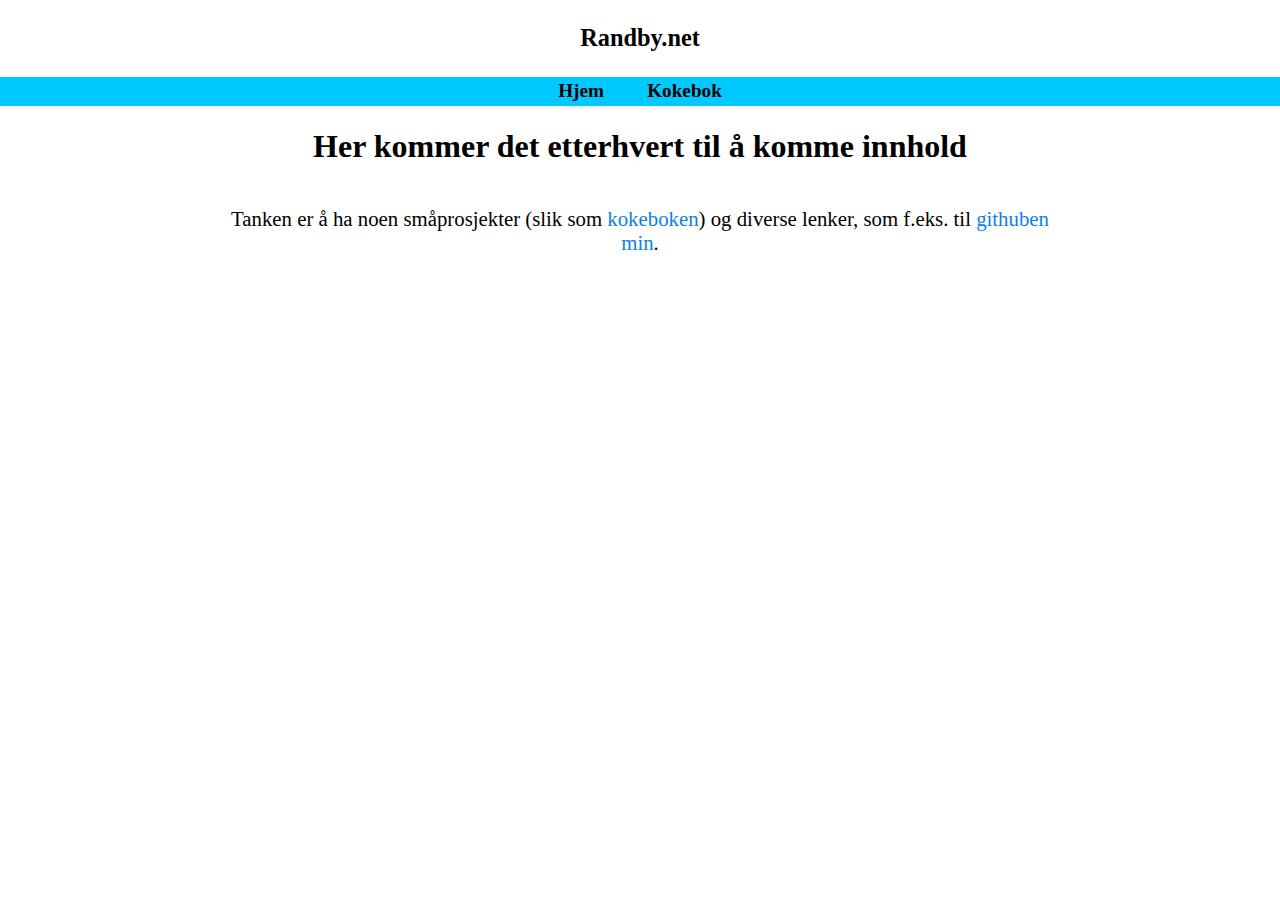
==== www/index.html @ c808249e "Initial commit" ====
<!doctype html>
<html>
<head>
	<link rel="stylesheet" type="text/css" href="./styles/site-wide.css" />
	<link rel="stylesheet" type="text/css" href="./styles/header.css" />
	<link rel="stylesheet" type="text/css" href="./styles/navbar.css" />
	<meta charset="UTF-8" />
	<title>Randby.net</title>
</head>
<body>
	<header>
		<a href="http://randby.net"><h3>Randby.net</h3></a>
	</header>
	<nav>
		<ul>
			<li><a href="./index.html">Hjem</a></li>
			<li><a href="./kokebok/index.html">Kokebok</a></li>
		</ul>
	</nav>
	<h1>
		Her kommer det etterhvert til å komme innhold
	</h1>
	<p>Tanken er å ha noen småprosjekter (slik som <a href="./kokebok/index.html">kokeboken</a>) og diverse lenker, som f.eks. til <a href="https://github.com/simonra">githuben min</a>.</p>
</body>
</html>
---- www/styles/site-wide.css ----
/*Color scheme:
https://kuler.adobe.com/create/color-wheel/?base=2&rule=Analogous&selected=0&name=My%20Kuler%20Theme&mode=rgb&rgbvalues=0.050000000000000044,0.30017131870999947,1,0.04550000000000004,0.5006559000257375,0.91,0,0.7896540196945807,1,0.04550000000000004,0.91,0.8608983716702665,0.050000000000000044,1,0.6771742421425528&swatchOrder=0,1,2,3,4
#0D4DFF
#0C80E8
#00C9FF
#0CE8DC
#0DFFAD
*/
* {
	font-family: Georgia, serif;
}
body{
	/*background-color: #0ce8dc;*/
	background-color: white;
	text-align: center;
	margin: 0;
	padding: 0;
}
a{
	text-decoration: none;
}
/*Unvisited style:*/
a:link{
	color: #0c80e8;
}
/*Visited Style*/
a:visited{
	color: #0c80e8;
}
a:active{
}
a:hover{
	color: #0d4dff;
}

body p{
	display: inline-block;
	font-size: 1.3em;
	max-width:40em;
}
---- www/styles/header.css ----
header{
	color: black;
	font-family: Georgia, serif;
	font-size: 1.3em;
	/*margin-top: 0.2em;*/
	text-align: center;
	/*background-color: #0ce8dc;*/
	/*padding: 0;*/
}
/*Unvisited style:*/
header a:link{
	color: black;
	margin-top: 0.2em;
}
/*Visited style*/
header a:visited{
	color: black;
}
header a:active{
}
header a:hover{
	color: #0c80e8;
}
---- www/styles/navbar.css ----
nav{
	background-color: #00c9ff;
	display: inline-block;
	float: center;
	font-size: 1.2em;
	font-weight: bold;
	width: 100%;
}
nav ul{
	list-style: none;
	margin: 0;
	padding-left: 0.6em;
	padding-right: 0.6em;
}
nav li{
	/*background-color: #0dffad;*/
	display: inline-block;
	list-style-type: none;
	/*Shorthand margin takes input in the order:
	top, right, bottom, left*/
	margin: 0.2em 1em 0.2em 1em;
}

/*nav ul a{
	display: block;
}*/
nav ul a:link{
	color: black;
}
nav ul a:visited{
	color: black;
}
nav ul a:hover{
	color: #0c80e8;
}
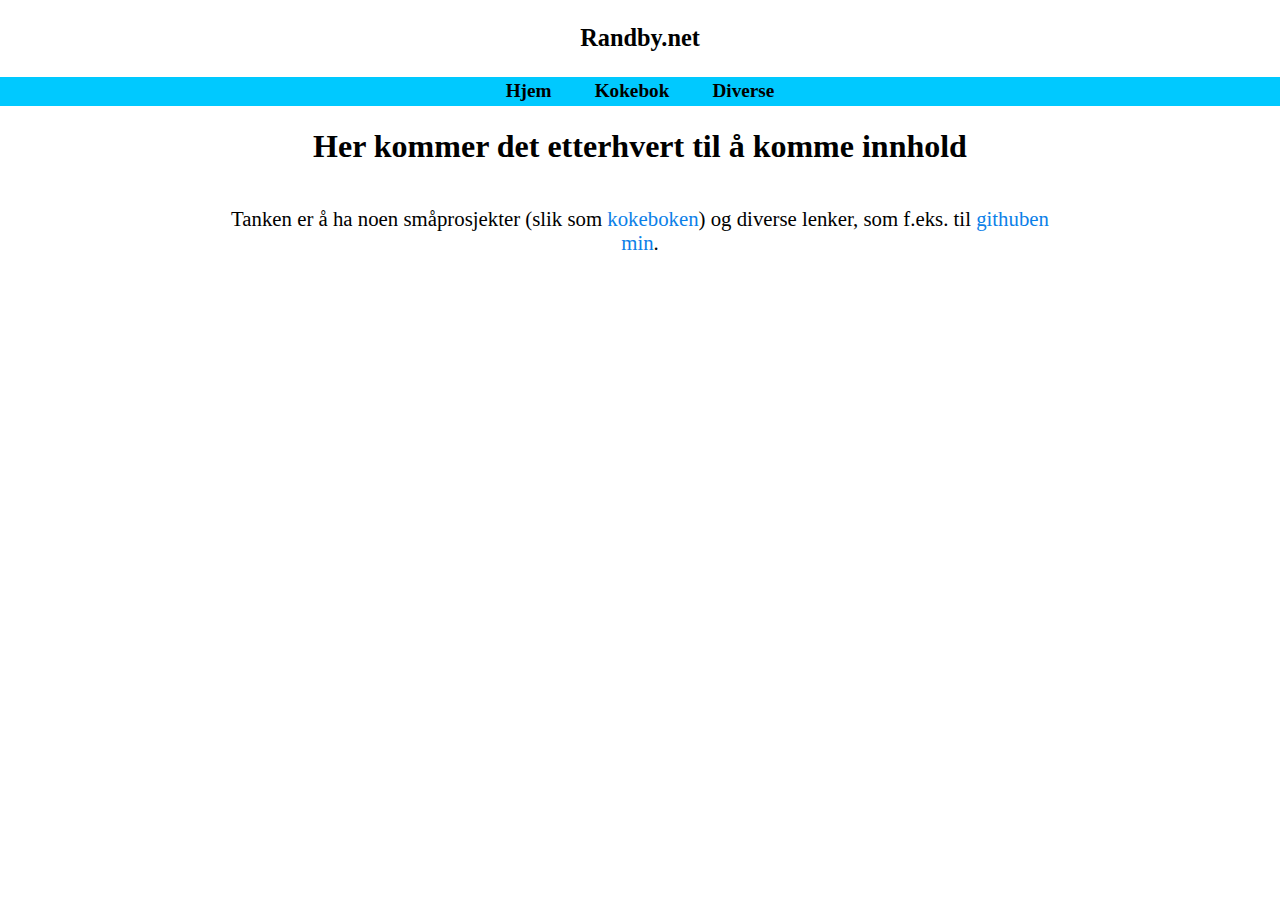
==== commit 44a1ce99: "Added Misc items to nav-bar" ====
--- a/www/index.html
+++ b/www/index.html
@@ -15,6 +15,10 @@
 		<ul>
 			<li><a href="./index.html">Hjem</a></li>
 			<li><a href="./kokebok/index.html">Kokebok</a></li>
+			<li>Diverse<ul>
+				<li><a href="./spiral/index.html">Spiral</a></li>
+				<li><a href="./SSL-sertifikater/index.html">SSL-sertifikater</a></li>
+			</ul></li>
 		</ul>
 	</nav>
 	<h1>
--- a/www/styles/navbar.css
+++ b/www/styles/navbar.css
@@ -33,3 +33,44 @@
 nav ul a:hover{
 	color: #0c80e8;
 }
+
+/*Dropdown with sub-menues:*/
+nav ul li:hover > ul {
+	opacity: 1;
+	visibility: visible;
+}
+nav ul ul, nav ul ul li ul {
+	background: #00c9ff;
+	list-style: none;
+	margin: 0;
+	margin-left: -1em;
+	opacity: 0;
+	padding: 0;
+	position: absolute;
+	visibility: hidden;
+	width: 11em;
+}
+nav ul ul li {
+	clear: both;
+	width: 100%;
+}
+nav ul ul li a {
+	background: none;
+	border: 0 none;
+	clear: both;
+	color: #616161;
+	display: inline-block;
+	float: left;
+	padding-top: 0.5em;
+	text-decoration: none;
+}
+
+/*
+For the last child selector, see this document
+from w3c: https://drafts.csswg.org/selectors-4/#nth-match
+Probably should not be in production in a superserious
+project, but it works well enough in all the major
+browsers to be used in something like my personal homepage...*/
+nav ul ul li:last-child a {
+	padding-bottom: 0.5em;
+}
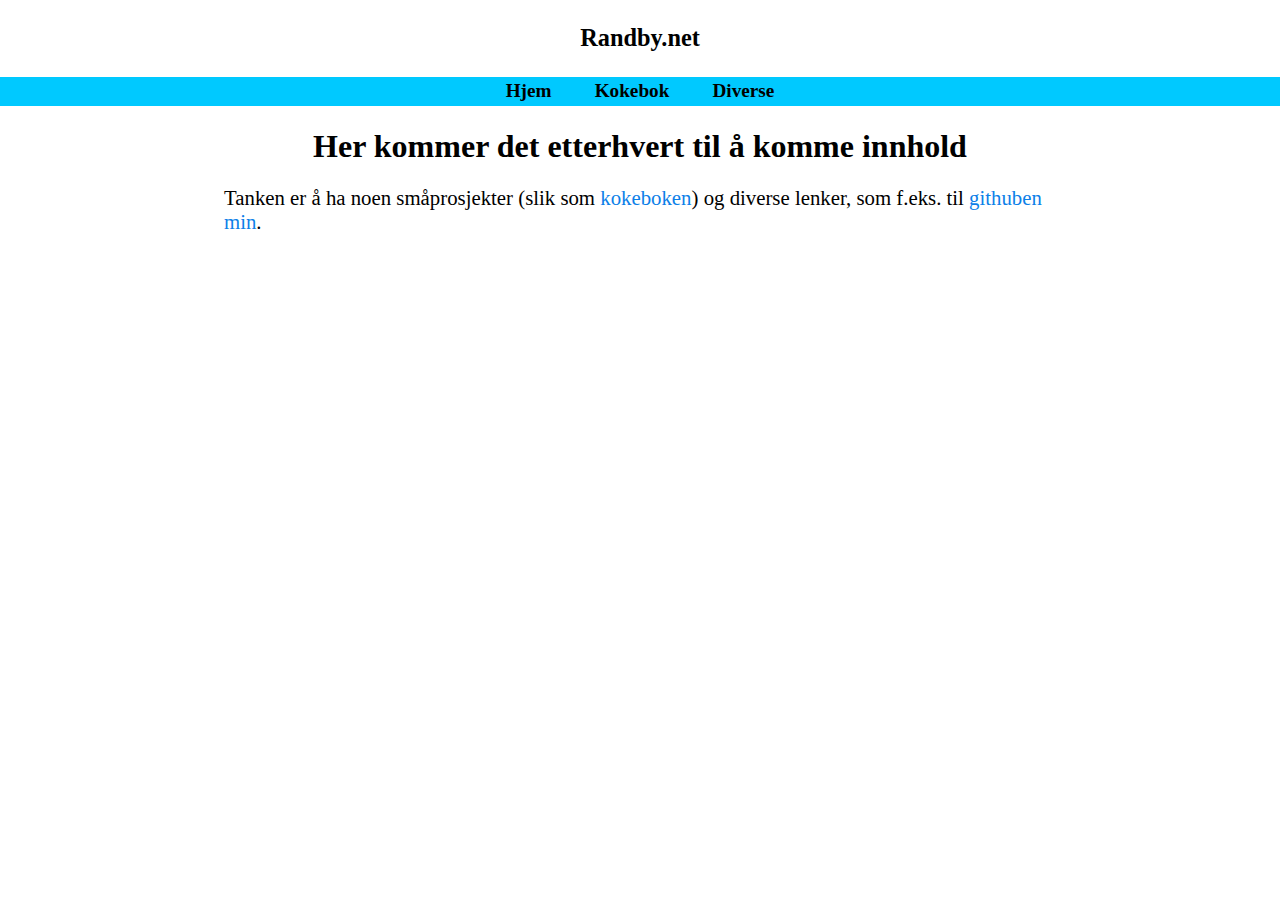
==== commit b13b00ed: "Add link to JS Synth" ====
--- a/www/index.html
+++ b/www/index.html
@@ -18,6 +18,7 @@
 			<li>Diverse<ul>
 				<li><a href="./spiral/index.html">Spiral</a></li>
 				<li><a href="./SSL-sertifikater/index.html">SSL-sertifikater</a></li>
+				<li><a href="./JS_Synth/index.html">JS Synth</a></li>
 			</ul></li>
 		</ul>
 	</nav>
--- a/www/styles/site-wide.css
+++ b/www/styles/site-wide.css
@@ -7,7 +7,7 @@
 #0DFFAD
 */
 * {
-	font-family: Georgia, serif;
+	font-family: "Georgia",serif;
 }
 body{
 	/*background-color: #0ce8dc;*/
@@ -34,7 +34,48 @@
 }
 
 body p{
-	display: inline-block;
+	display: block;
+	float: center;
 	font-size: 1.3em;
 	max-width:40em;
+	text-align: left;
+	margin-left: auto;
+	margin-right: auto;
 }
+
+p + p {
+	margin-top: 1.5em;
+}
+
+body p:last-child {
+	margin-bottom: 10em;
+}
+
+/*Below css taken from this question on stackoverflow and slightly modified to fit my site better: http://stackoverflow.com/questions/9045677/css-help-how-to-format-code-block-and-code-line*/
+code {
+	font-family: "Monaco","Courier New","DejaVu Sans Mono","Bitstream Vera Sans Mono",monospace;
+	font-size: 1em;
+	color: #52595d;
+	border-radius: 0.3em;
+	border: 1px solid #ccc;
+	background-color: #f9f9f9;
+	padding: 0 0.3em;
+	display: inline-block;
+	margin: 0;
+}
+
+pre {
+	border: 1px solid #cacaca;
+	line-height: 1.2em;
+	font-family: "Monaco","Courier New","DejaVu Sans Mono","Bitstream Vera Sans Mono",monospace;
+	font-size: 1em;
+	text-align: left;
+	padding: 1em;
+	overflow: auto;
+	border-radius: 0.3em;
+	background-color: #FAFAFB;
+	color: #393939;
+	margin: 0 auto;
+	float: center;
+	max-width:50em;
+}
